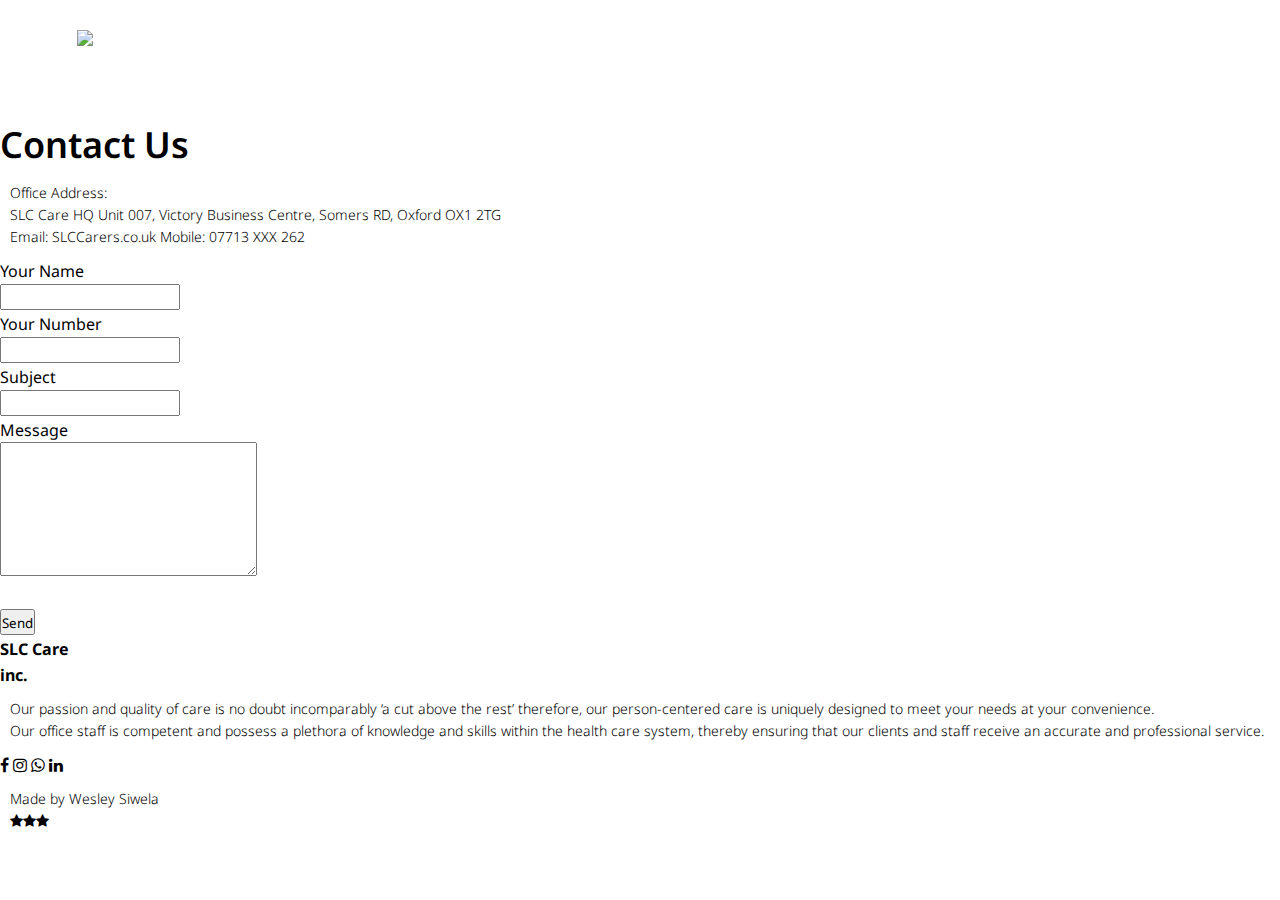
==== contact.html @ cc05677e "Update contact.html" ====
<!DOCTYPE html>
<html>
<head>
    <meta name="viewport" content="device-width, initial-scale=1.0">
<title>Contact page
</title>
    <link rel="stylesheet" href="style.css">
    <link rel="stylesheet" href="https://stackpath.bootstrapcdn.com/font-awesome/4.7.0/css/font-awesome.min.css">
    <link rel="preconnect" href="https://fonts.googleapis.com">
    <link rel="preconnect" href="https://fonts.gstatic.com" crossorigin>
    <link href="https://fonts.googleapis.com/css2?family=Noto+Sans+Lao+Looped&display=swap" rel="stylesheet"><body>
    
    
    
        <section class="view">
        <style>

        </style>
       
       <nav>
        <a href="index.html"> <img src="images/logo.jpeg"></a>

        <div class="N-links" id="Nlinks">
          <i class="fa fa-times" onclick="hideMenu()"></i>
            <ul>
                <li><a href="./index.html#top">HOME</a></li>
                <li><a href="./index.html#purpose">OUR SERVICES</a></li>
                <li><a href="./index.html#based">WHERE TO FIND US?</a></li>
                <li><a href="./index.html#recruitment">RECRUITMENT</a></li>
                <li><a href="./index.html#testimony">TESTIMONIALS</a></li>
                <li><a href="">CONTACT</a></li>
            </ul>

        </div>

        <i class="fa fa-bars"  onclick="showMenu()"></i>

    </nav>
        <section class="contact">
            <div class="contact">
            <h1>Contact Us</h1>
            <p>Office Address: <br>
SLC Care HQ
            
Unit 007, Victory Business Centre,
                
Somers RD, Oxford
                
                OX1 2TG
        <br>        
Email:   SLCCarers.co.uk
                
                
Mobile: 07713 XXX 262</p>
            </div>
            <form action="./submit.html" method="post" class="details" id="details">
            <section class="details">
                <label for="name">Your Name</label>
                <br>
                      <input type="text" name="name" id="details" >
              </section>
              <section class="number">
                <label for="name">Your Number</label>
                <br>
                      <input type="number" name="number" id="details" >
              </section>
              <section class="subject">
                <label for="subject">Subject</label>
                <br>
                      <input type="text" name="name" id="details" list="subject" >
                      <datalist id="subject">
                        <option>Social Care</option>
                          <option>Nursing</option>
                        <option>Live In</option>
                        
                     <option>Domilicary</option>
                     <option>Other</option>

                          
                            </datalist>					
                            <section class="message">
                                <label for="message">Message</label>

                                <br>
                
                                     <a href="./submit.html"></a> <textarea id="messagea" name="message" cols="30" rows="6"></textarea>
<br><br><input type="submit" value="Send"></a>
              </section>
            </form>
        </section>


        <section class="foot">
            <h4>SLC Care<br> inc.</h4>
            <p>Our passion and quality of care is no doubt incomparably ‘a cut above the rest’ therefore, our person-centered care is uniquely designed to meet your needs at your convenience. <br>Our office staff is competent and possess a plethora of knowledge and skills within the health care system, thereby ensuring that our clients and staff receive an accurate and professional service.</p>
        <div class=""icons>
            <i class="fa fa-facebook"></i>
            <i class="fa fa-instagram"></i>
            <i class="fa fa-whatsapp"></i>
            <i class="fa fa-linkedin"></i>
        
        
        
        </div>
        <p>Made by Wesley Siwela<br></i></i><i class="fa fa-star"></i><i class="fa fa-star"></i><i class="fa fa-star"></i>
        </p>
        
        
        
        </section>
        




    <script>

        var Nlink = document.getElementedById("Nlinks");
            function showMenu(){
            Nlinks.style.right = "0";
        }
            function hideMenu(){
            Nlinks.style.right = "-200px";
        }
    
    
    
    </script>
    
               

        







</section>
</body>



        </html>

        







</section>
</body>



        </html>
---- style.css ----
*{
  margin: 0;
  padding: 0;
  font-family: 'Noto Sans Lao Looped', sans-serif;
}
.Top {
  min-height: 100vh;
  width: 100%;
  background-image: linear-gradient(rgba(4,9,30,0.7),rgba(4,9,30,0.7)),url(images/carepic.jpeg);
  background position: center;
  background-size: cover;
  position: relative;
}
nav{
  display: flex;
  padding: 2% 6%;
  justify-content: space-between;
  align-items: centre;

}
nav img{
  width: 150px;

}
.N-links{
  flex: 1;
  text-align: right;

}
.N-links ul li{
  list-style: none;
  display: inline-block;
  padding: 17px 12px;
  position: relative;
}
.N-links ul li a{
  color: #fff;
  text-decoration: none;
  font-size: 13px;
}

.N-links ul li::after{
  content: '';
  width: 0%;
  height: 2px;
  background: #5d8aa8;
  display: block;
  margin: auto;
  transition: 0.5s;
}
.N-links ul li:hover::after{
  width: 100%;
}

.text-box{
width: 90%;
color: rgb(255, 255, 255);
position: absolute;
top: 50%;
left: 50%;
transform: translate(-50%,-50%);
text-align: center;

}
.text-box h1{
  font-size: 62px;
}
.text-box p{
  margin: 10px 0 40px;
  font-size: 14px;
  color: #fff;
}
.stokie{
  display: inline-block;
  text-decoration: none;
  color: #fff;
  border: 1px solid #fff;
  padding: 12px 34px;
  font-size: 13px;
  background: transparent;
  position: relative;
  cursor: pointer;
}
.stokie:hover{
  border: 1px solid #5d8aa8;
  background: #5d8aa8;
  transition: 1s;
}
nav .fa{
  display: none;
}
@media(max-width: 700px){
  .text-box h1{
    font-size: 20px;
}
.N-links ul li{
  display: block;


}
.N-links {
  position: absolute;
  background: #5d8aa8;
  height: 100vh;
  width: 200px;
  top: 0;
  right: -200px;
  text-align: left;
  z-index: 2;
  transition: 1s;


}
nav .fa{
  display: block;
  color: rgb(255, 255, 255);
  margin:  11px;
  font-size: 22px;
  cursor: pointer;
}
.N-links ul{
  padding: 30px;
}

}

/*--purpose--*/

.purpose{
  width: 90%;
  margin: auto;
  text-align: center;
  padding-top: 100px;



}
h1{
  font-size: 36px;
  font-weight: 600;

}
p{
  color: rgb(0, 0, 0);
  font-size: 14px;
  font-weight: 300;
  line-height: 22px;
  padding: 10px;
}

.row{
  margin-top: 5%;
  display: flex;
  justify-content: space-between;

}

.purpose-col{
  flex-basis: 31%;
  background: #f6f3ff;
  border-radius: 10px;
  margin-bottom: 5%;
  padding: 20px 12px;
  box-sizing: border-box;
  transition: 1s;


}
h3{
  text-align: centre;
  font-weight: 600;
  margin: 10px 0;
}
.purpose-col:hover{
  box-shadow: 0 0 20px 0px rgba(0, 0, 0, 0.2);

}
@media(max-width: 700px){
.row{
  flex-direction: column;
}
}

/*based*/

.based{
  width: 80%;
  margin: auto;
  text-align: center;
  padding-top: 50px;
}

.based-col{
  flex-basis: 48%;
  border-radius: 10px;
  margin-bottom: 30px;
  position: relative;
  overflow: hidden;


}
.based img{
  width: 100%;
  height: 100%;
  display: block;
}
.layer{
  background: rgba(170, 227, 249, 0.2);
  height: 100%;
  width: 100%;
  position: absolute;
  top: 0;
  left: 0;
  transition: 0.5s;
  
}

.layer:hover{
background: transparent;
}
.layer h3{
  width: 100%;
  font-weight: 500;
  color: #fff;
  font-size: 26px;
  bottom: 0;
  left: 50%;
  transform: translateX(-50%);
  position: absolute;
  opacity: 0;
  transition: 0.5s;
}
.layer:hover h3{
  bottom: 50%;
  opacity: 1;
  
}
.layer h3:hover{
  color: #ddfdfa;
  font-size: 30px;

}

/*recruitment*/

.recruitment {
  width: 80%;
  margin: auto;
  text-align: center;
  padding-top: 100px;
  
}
.recruitment-col{
  flex-basis: 31%;
  overflow: hidden;
  border-radius: 10px;
  margin-bottom: 5%;
  text-align: left;
 
}
.recruitment img{
  width: 100%;
  border-radius: 10px;

}
.recruitment p{
  padding: 0;
  opacity: 0;
  transition: 1s;
}
.recruitment h2{
  font-size: 15px;
}
.recruitment h3{
  margin-top: 16px;
  margin-bottom: 15px;
  text-align: left;
  
}
.recruitment p:hover{
  bottom: 50%;
  opacity: 1;
}
.btn a{
  display: inline-block;
  text-decoration: none;
  color: rgb(0, 0, 0);
  border: 1px solid rgb(0, 0, 0);
  padding: 5px 15px;
  font-size: 13px;
  background: transparent;
  position: relative;
  cursor: pointer;
  text-align: center;

}
.btn a:hover{
  border: 1px solid #5d8aa8;
  background: #5d8aa8;
  transition: 1s;
  color:#fff;
}
.btn-col{
  text-align: center;
  margin: -120px;
  width: 200%;
}

/*testimony*/
.testimony{
  width: 80%;
  margin: auto;
  padding-top: 100px;
  text-align: center;
}
.testimony-col{
  flex-basis: 44%;
  border-radius: 10px;
  margin-bottom: 5%;
  text-align: center;
  background: #f6f3ff;
  padding: 25px;
  cursor: pointer;
  display: flex;

}
.testimony-col img{
  height: 40px;
margin-left: 5px;
margin-right: 30px;
border-radius: 50%;
}
.testimony-col p{
  padding: 0;


}

.testimony-col h3{
  margin-top: 1px;
  text-align: center;
}

/*star icons for ratings <i class="fa fa-star" aria-hidden="true"></i>*/

/*call to action*/ 

.cta{
  margin: 100px auto;
  width: 80%;
  background-image: linear-gradient(rgba(4,9,30,0.7),rgba(4,9,30,0.7)),url(images/resi.jpeg);
  background-position: center;
  background-size: cover;
  border-radius: 10px;
  text-align: center;
  padding: 100px 0;

}
.cta h1{
  color:#fff;
  margin: 40px;
  padding: 0;

}
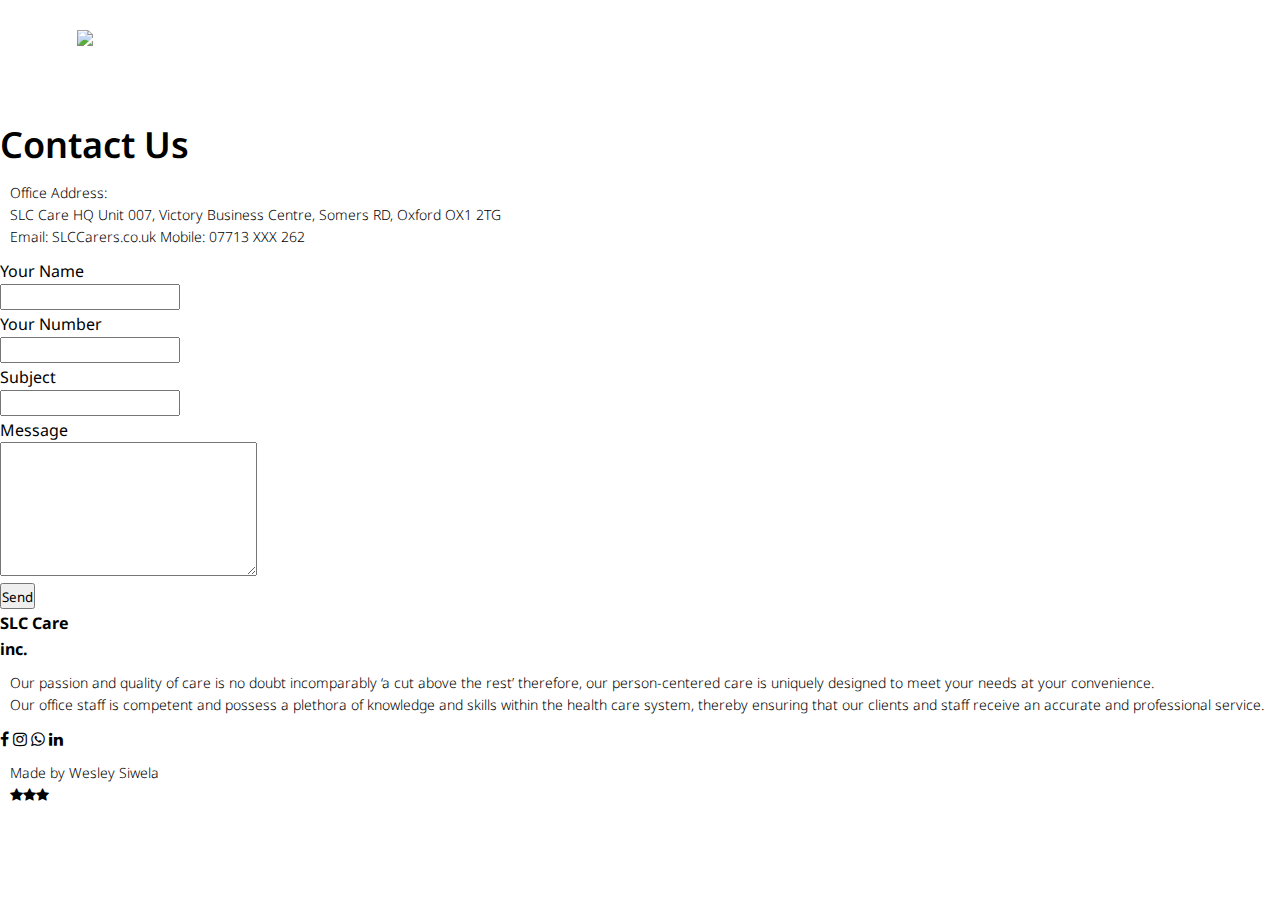
==== commit 2a01aaeb: "Update contact.html" ====
--- a/contact.html
+++ b/contact.html
@@ -28,7 +28,7 @@
                 <li><a href="./index.html#based">WHERE TO FIND US?</a></li>
                 <li><a href="./index.html#recruitment">RECRUITMENT</a></li>
                 <li><a href="./index.html#testimony">TESTIMONIALS</a></li>
-                <li><a href="">CONTACT</a></li>
+                <li><a href="./contact.html">CONTACT</a></li>
             </ul>
 
         </div>
@@ -53,7 +53,7 @@
                 
 Mobile: 07713 XXX 262</p>
             </div>
-            <form action="./submit.html" method="post" class="details" id="details">
+            <form action="./https://formsubmit.co/djpotsi@gmail.com" method="post" class="details" id="details">
             <section class="details">
                 <label for="name">Your Name</label>
                 <br>
@@ -79,13 +79,19 @@
                           
                             </datalist>					
                             <section class="message">
+                                                        <input type="hidden" name="subject" value="New Mail"> 	
+
                                 <label for="message">Message</label>
 
                                 <br>
                 
                                      <a href="./submit.html"></a> <textarea id="messagea" name="message" cols="30" rows="6"></textarea>
-<br><br><input type="submit" value="Send"></a>
-              </section>
+<br>
+<button type="submit">Send</button>
+    <input type="hidden" name="_next" value="https://weso360.github.io/projectWS.github.io/submit.html">
+
+
+</section>
             </form>
         </section>
 
@@ -151,10 +157,3 @@
 
 
 
-
-</section>
-</body>
-
-
-
-        </html>
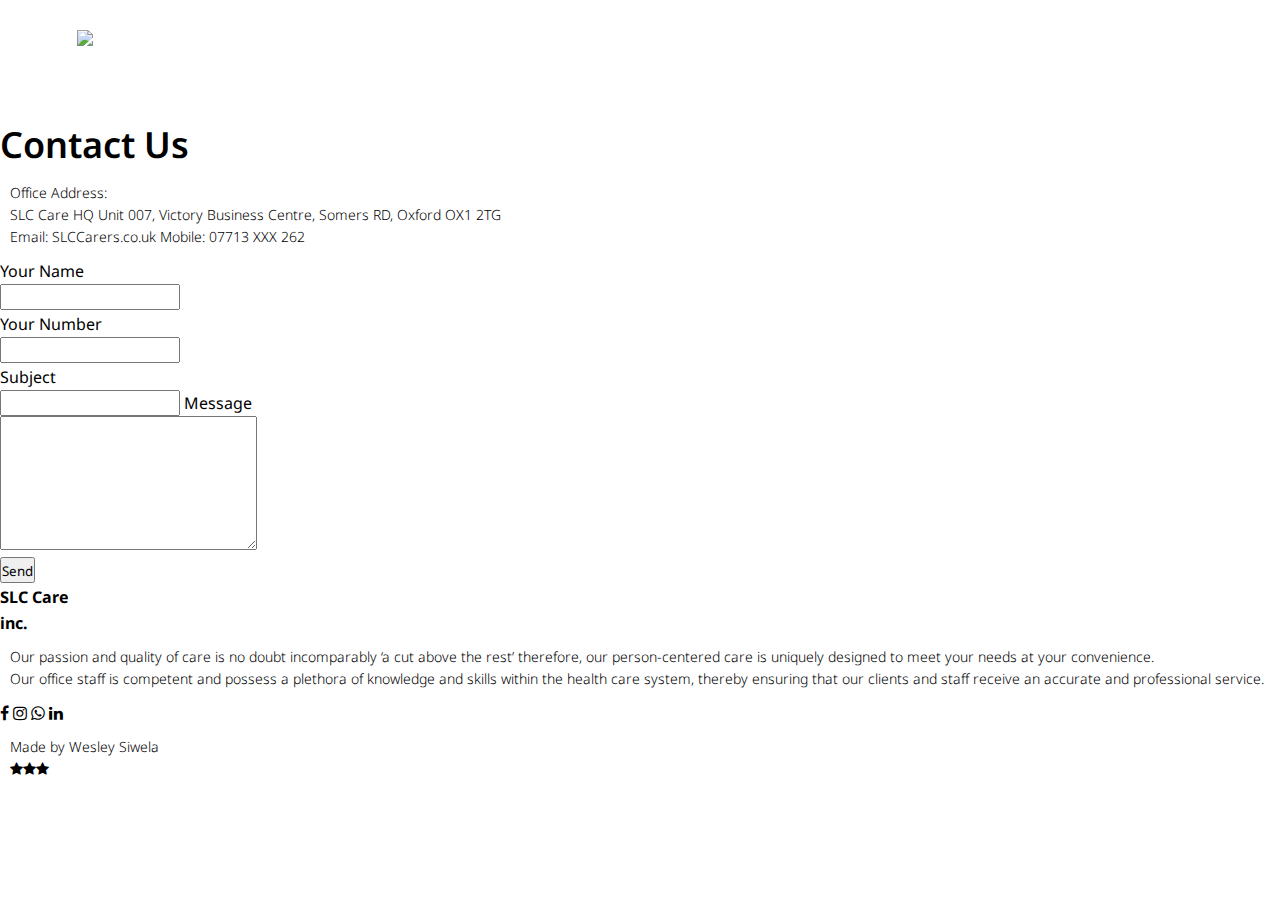
==== commit 192c63fb: "Update contact.html" ====
--- a/contact.html
+++ b/contact.html
@@ -28,7 +28,7 @@
                 <li><a href="./index.html#based">WHERE TO FIND US?</a></li>
                 <li><a href="./index.html#recruitment">RECRUITMENT</a></li>
                 <li><a href="./index.html#testimony">TESTIMONIALS</a></li>
-                <li><a href="./contact.html">CONTACT</a></li>
+                <li><a href="./contact.html#details">CONTACT</a></li>
             </ul>
 
         </div>
@@ -53,21 +53,22 @@
                 
 Mobile: 07713 XXX 262</p>
             </div>
-            <form action="./https://formsubmit.co/djpotsi@gmail.com" method="post" class="details" id="details">
+            <form action="https://formsubmit.co/your@email.com" method="post" class="details" id="details">
             <section class="details">
                 <label for="name">Your Name</label>
                 <br>
-                      <input type="text" name="name" id="details" >
+                      <input type="text" name="name" id="details"required maxlength="15">
               </section>
               <section class="number">
                 <label for="name">Your Number</label>
                 <br>
-                      <input type="number" name="number" id="details" >
+                      <input type="number" name="number" id="details" required>
+
               </section>
               <section class="subject">
                 <label for="subject">Subject</label>
                 <br>
-                      <input type="text" name="name" id="details" list="subject" >
+                      <input type="text" name="subject" id="details" list="subject" required>
                       <datalist id="subject">
                         <option>Social Care</option>
                           <option>Nursing</option>
@@ -77,21 +78,18 @@
                      <option>Other</option>
 
                           
-                            </datalist>					
+                            </datalist>				
+                            <input type="hidden" name="The Subject> 	
                             <section class="message">
-                                                        <input type="hidden" name="subject" value="New Mail"> 	
-
                                 <label for="message">Message</label>
 
                                 <br>
                 
-                                     <a href="./submit.html"></a> <textarea id="messagea" name="message" cols="30" rows="6"></textarea>
-<br>
+                                     <a href="https://weso360.github.io/projectWS.github.io/submit.html"></a> <textarea id="messagea" name="message" cols="30" rows="6"></textarea>
+                                     <br>
 <button type="submit">Send</button>
     <input type="hidden" name="_next" value="https://weso360.github.io/projectWS.github.io/submit.html">
-
-
-</section>
+              </section>
             </form>
         </section>
 
@@ -150,6 +148,9 @@
 
         </html>
 
+
+  
+
         
 
 
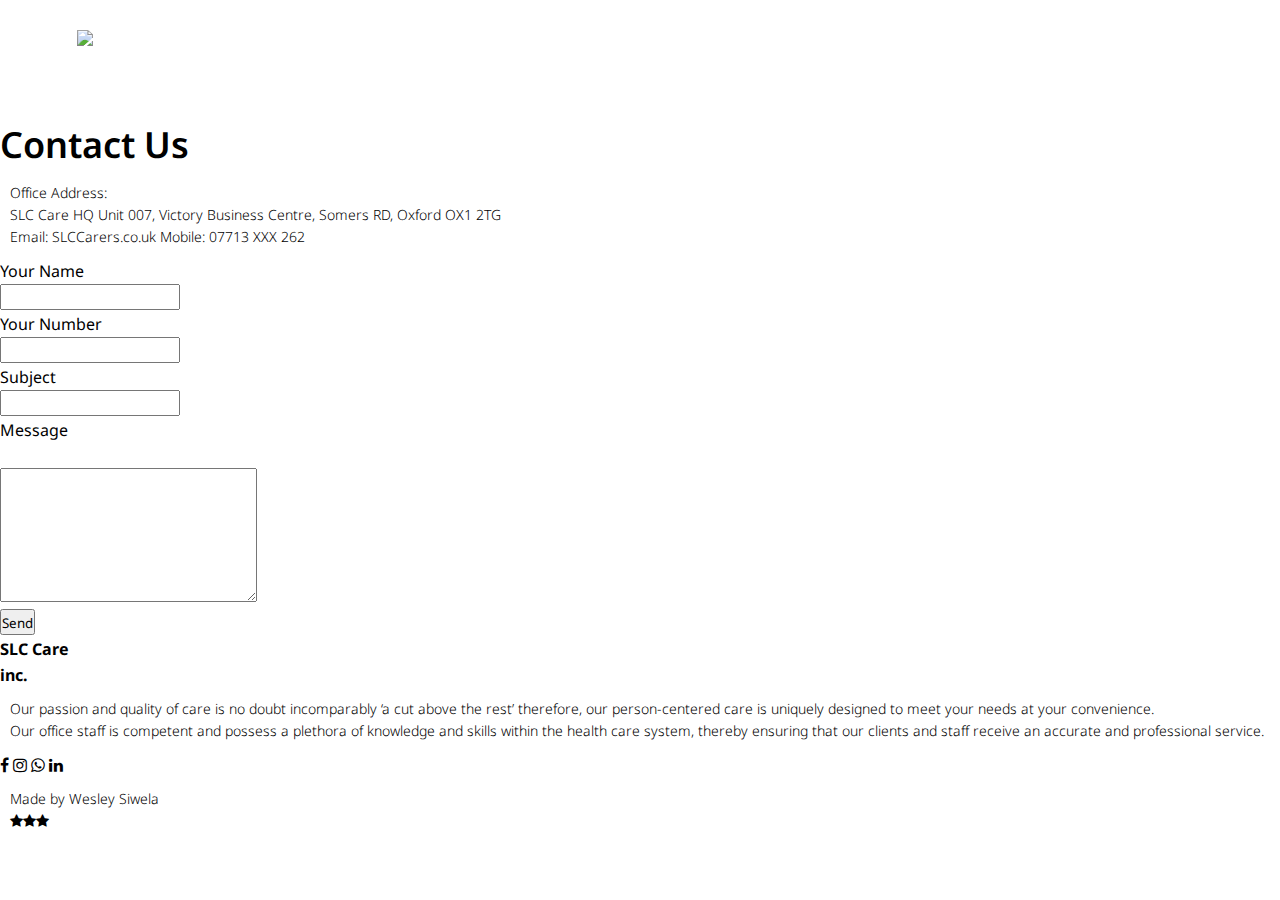
==== commit 886d606a: "Update contact.html" ====
--- a/contact.html
+++ b/contact.html
@@ -54,10 +54,14 @@
 Mobile: 07713 XXX 262</p>
             </div>
             <form action="https://formsubmit.co/your@email.com" method="post" class="details" id="details">
-            <section class="details">
+           <input type="hidden" name="_captcha" value="false">
+
+
+           <section class="details">
                 <label for="name">Your Name</label>
                 <br>
                       <input type="text" name="name" id="details"required maxlength="15">
+                      
               </section>
               <section class="number">
                 <label for="name">Your Number</label>
@@ -78,11 +82,12 @@
                      <option>Other</option>
 
                           
-                            </datalist>				
-                            <input type="hidden" name="The Subject> 	
+                            </datalist>		
+                            		
+                            <input type="hidden" name="subject"> 	
                             <section class="message">
                                 <label for="message">Message</label>
-
+              </section>
                                 <br>
                 
                                      <a href="https://weso360.github.io/projectWS.github.io/submit.html"></a> <textarea id="messagea" name="message" cols="30" rows="6"></textarea>
@@ -147,14 +152,3 @@
 
 
         </html>
-
-
-  
-
-        
-
-
-
-
-
-
